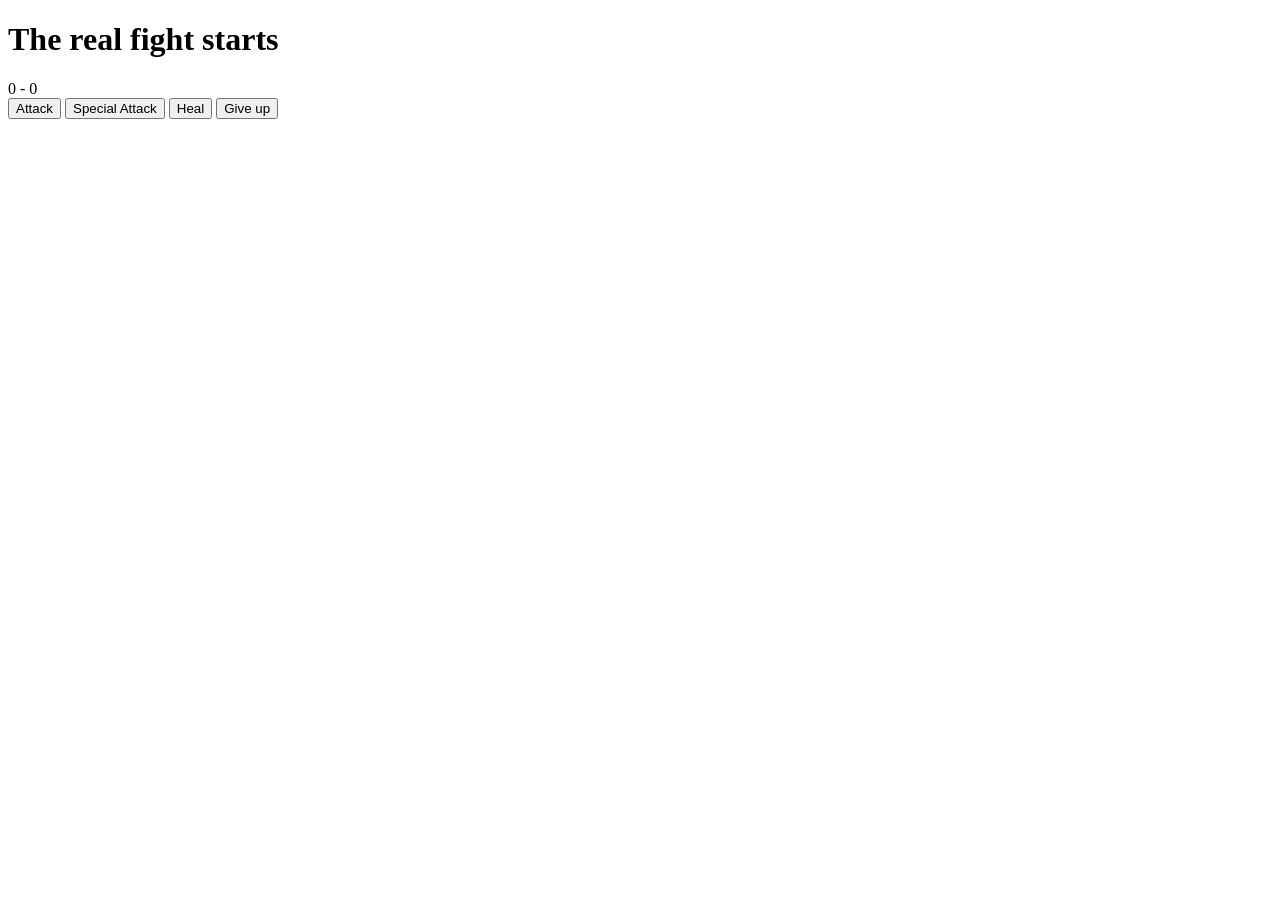
==== html/index.html @ 9d9953d8 "(folder)structured the repo folder and started the html file" ====
<!DOCTYPE html>
<html lang="en">
<head>
    <meta charset="UTF-8">
    <meta name="viewport" content="width=device-width, initial-scale=1.0">
    <title>Monster Slayer</title>
</head>
<body>
    <header>
        <h1> The real fight starts </h1>
        </header>
        <section class="gameContainer">
          
            
            <div class="maxScoreContainer">
                <label for="maxScore"></label>
            </div>
            <div class="ScoreDisplay">
                <!--- barre de vie-->
                <span id="player1Score">0</span> - <span id="player2Score">0</span>
            </div>
    
            <form class="playerSection">
                  <button id="AttackButton" class="ScoringButton" type="button">Attack</button>
                  <button id="SpecialAttackButton" class="ScoringButton" type="button">Special Attack</button>
                  <button id="Heal" class="ScoringButton" type="button">Heal</button>   
                  <button class="ResetButton" class="NewGame" type="button">Give up</button>
            </form>
        
    </section>
    
    <script src="/js/main.js"> </script>
    
</body>
</html>
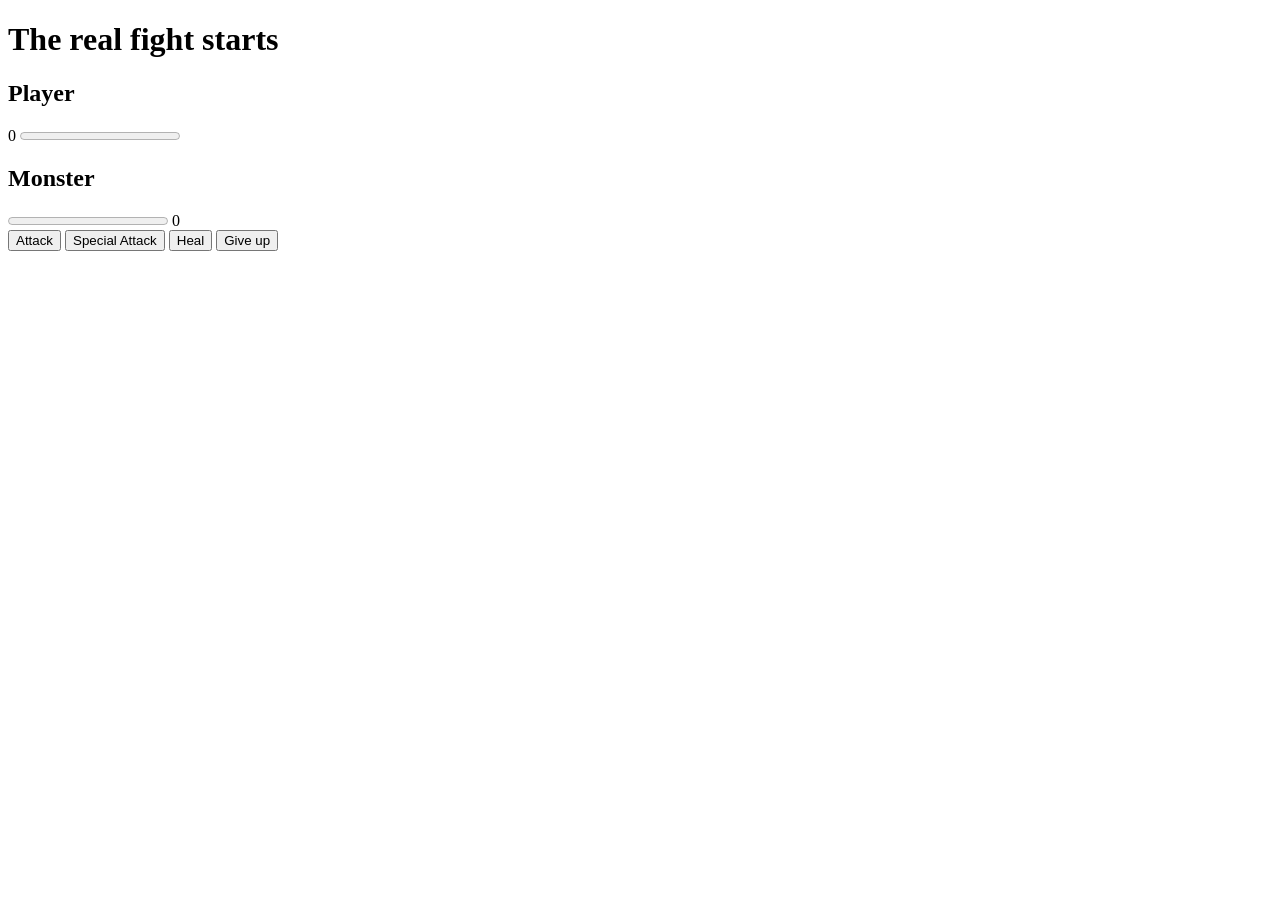
==== commit 87cdda79: "(main.js)created the attack functions" ====
--- a/html/index.html
+++ b/html/index.html
@@ -15,10 +15,20 @@
             <div class="maxScoreContainer">
                 <label for="maxScore"></label>
             </div>
-            <div class="ScoreDisplay">
-                <!--- barre de vie-->
-                <span id="player1Score">0</span> - <span id="player2Score">0</span>
+
+           <article class="ScoreDisplay">
+            <div>
+            <h2>Player</h2>
+             <span id="playerScore">0</span>
+             <progress id="playerDyingDisplay" max="100" value="AreTheyDeadYet" progress></progress>
             </div>
+
+            <div>
+            <h2>Monster</h2>
+             <progress id="monsterDyingDisplay" max="100" value="AreTheyDeadYet" progress></progress>
+             <span id="monsterScore">0</span>
+            </div>
+            </article>
     
             <form class="playerSection">
                   <button id="AttackButton" class="ScoringButton" type="button">Attack</button>
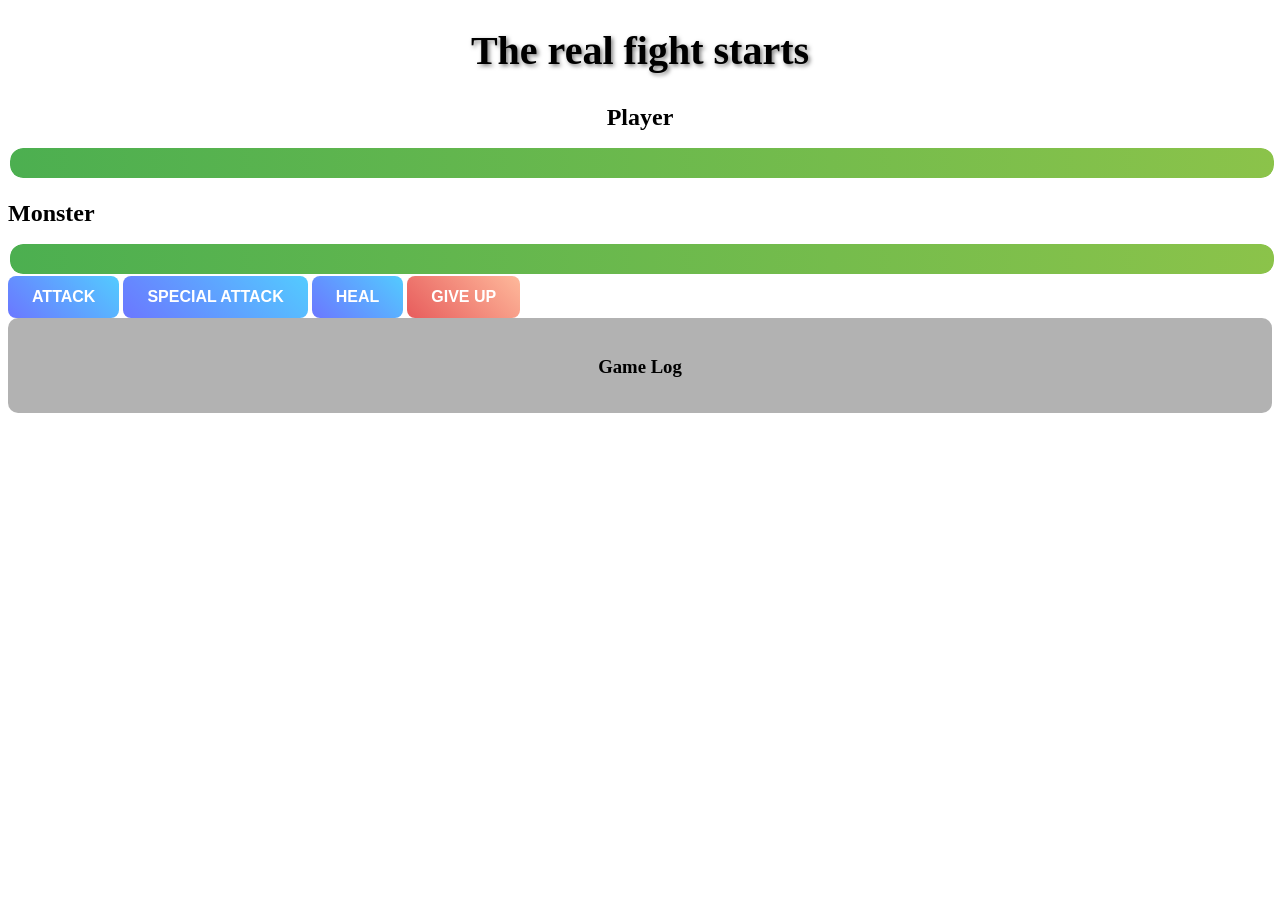
==== commit 837fca2c: "(main.js)saving updates, still working on the functions" ====
--- a/html/index.html
+++ b/html/index.html
@@ -3,41 +3,44 @@
 <head>
     <meta charset="UTF-8">
     <meta name="viewport" content="width=device-width, initial-scale=1.0">
+    <link rel="stylesheet" href="/sass/main.css"> 
     <title>Monster Slayer</title>
+
 </head>
 <body>
     <header>
         <h1> The real fight starts </h1>
         </header>
         <section class="gameContainer">
-          
-            
-            <div class="maxScoreContainer">
-                <label for="maxScore"></label>
-            </div>
 
-           <article class="ScoreDisplay">
-            <div>
-            <h2>Player</h2>
-             <span id="playerScore">0</span>
-             <progress id="playerDyingDisplay" max="100" value="AreTheyDeadYet" progress></progress>
-            </div>
+<article class="ScoreDisplay">
 
-            <div>
-            <h2>Monster</h2>
-             <progress id="monsterDyingDisplay" max="100" value="AreTheyDeadYet" progress></progress>
-             <span id="monsterScore">0</span>
-            </div>
-            </article>
-    
+    <section class = PlayerLifeBar>
+        <h2 id="player">Player</h2>        
+        <div class="LifeBar" id="playerScore">
+            <div  class="Progress" id="playerDyingDisplay"></div>
+        </div>
+    </section>
+
+    <section class="ScoreDisplay" class = MonsterLifeBar>
+        <h2 id="monster">Monster</h2>     
+        <div class="LifeBar" id="playerScore">
+            <div  class="Progress" id="monsterDyingDisplay"></div>
+        </div>    
+    </section> 
+
+</article>
             <form class="playerSection">
                   <button id="AttackButton" class="ScoringButton" type="button">Attack</button>
                   <button id="SpecialAttackButton" class="ScoringButton" type="button">Special Attack</button>
                   <button id="Heal" class="ScoringButton" type="button">Heal</button>   
-                  <button class="ResetButton" class="NewGame" type="button">Give up</button>
+                  <button class="ResetButton" id="NewGAme" type="button">Give up</button>
             </form>
         
-    </section>
+         </section>
+    <footer class="GameLog">
+        <h3>Game Log</h3> 
+    </footer>
     
     <script src="/js/main.js"> </script>
     
--- a/sass/main.css
+++ b/sass/main.css
@@ -0,0 +1,117 @@
+header {
+  text-align: center;
+  margin-bottom: 30px;
+}
+
+h1 {
+  font-size: 2.5rem;
+  text-shadow: 2px 2px 4px rgba(0, 0, 0, 0.5);
+}
+
+h2 {
+  margin-bottom: 15px;
+  font-size: 1.5rem;
+}
+
+.GameLog {
+  background: rgba(0, 0, 0, 0.3);
+  border-radius: 10px;
+  padding: 20px;
+  max-height: 300px;
+  overflow-y: auto;
+}
+
+.GameLog h3 {
+  margin-bottom: 15px;
+  text-align: center;
+}
+
+.GameLog ul {
+  list-style: none;
+}
+
+.GameLog li {
+  margin-bottom: 8px;
+  padding: 8px;
+  border-radius: 5px;
+  animation: fadeIn 0.5s ease;
+}
+
+.playerAttackLog {
+  background: rgba(76, 175, 80, 0.3);
+  border-left: 4px solid #4CAF50;
+}
+
+.monsterAttackLog {
+  background: rgba(244, 67, 54, 0.3);
+  border-left: 4px solid #f44336;
+}
+
+.playerHealLog {
+  background: rgba(33, 150, 243, 0.3);
+  border-left: 4px solid #2196F3;
+}
+
+.PlayerLifeBar, .MonsterLifeBar {
+  flex: 1;
+  text-align: center;
+}
+
+.LifeBar {
+  width: 100%;
+  height: 30px;
+  background: rgba(255, 255, 255, 0.2);
+  border-radius: 15px;
+  overflow: hidden;
+  border: 2px solid rgba(255, 255, 255, 0.3);
+}
+
+.Progress {
+  height: 100%;
+  background: linear-gradient(90deg, #4CAF50, #8BC34A);
+  border-radius: 13px;
+  transition: width 0.5s ease;
+  display: flex;
+  align-items: center;
+  justify-content: center;
+  font-weight: bold;
+  color: white;
+  text-shadow: 1px 1px 2px rgba(0, 0, 0, 0.7);
+}
+
+button {
+  padding: 12px 24px;
+  border: none;
+  border-radius: 8px;
+  font-size: 1rem;
+  font-weight: bold;
+  cursor: pointer;
+  transition: all 0.3s ease;
+  text-transform: uppercase;
+}
+
+.ScoringButton {
+  background: linear-gradient(45deg, #6b77ff, #53cbff);
+  color: white;
+}
+
+.ScoringButton:hover {
+  transform: translateY(-2px);
+  box-shadow: 0 5px 15px rgba(0, 0, 0, 0.3);
+}
+
+.ScoringButton:disabled {
+  background: #666;
+  cursor: not-allowed;
+  transform: none;
+}
+
+.ResetButton {
+  background: linear-gradient(45deg, #e75c5c, #feb99b);
+  color: white;
+}
+
+.ResetButton:hover {
+  transform: translateY(-2px);
+  box-shadow: 0 5px 15px rgba(0, 0, 0, 0.3);
+}/*# sourceMappingURL=main.css.map */
